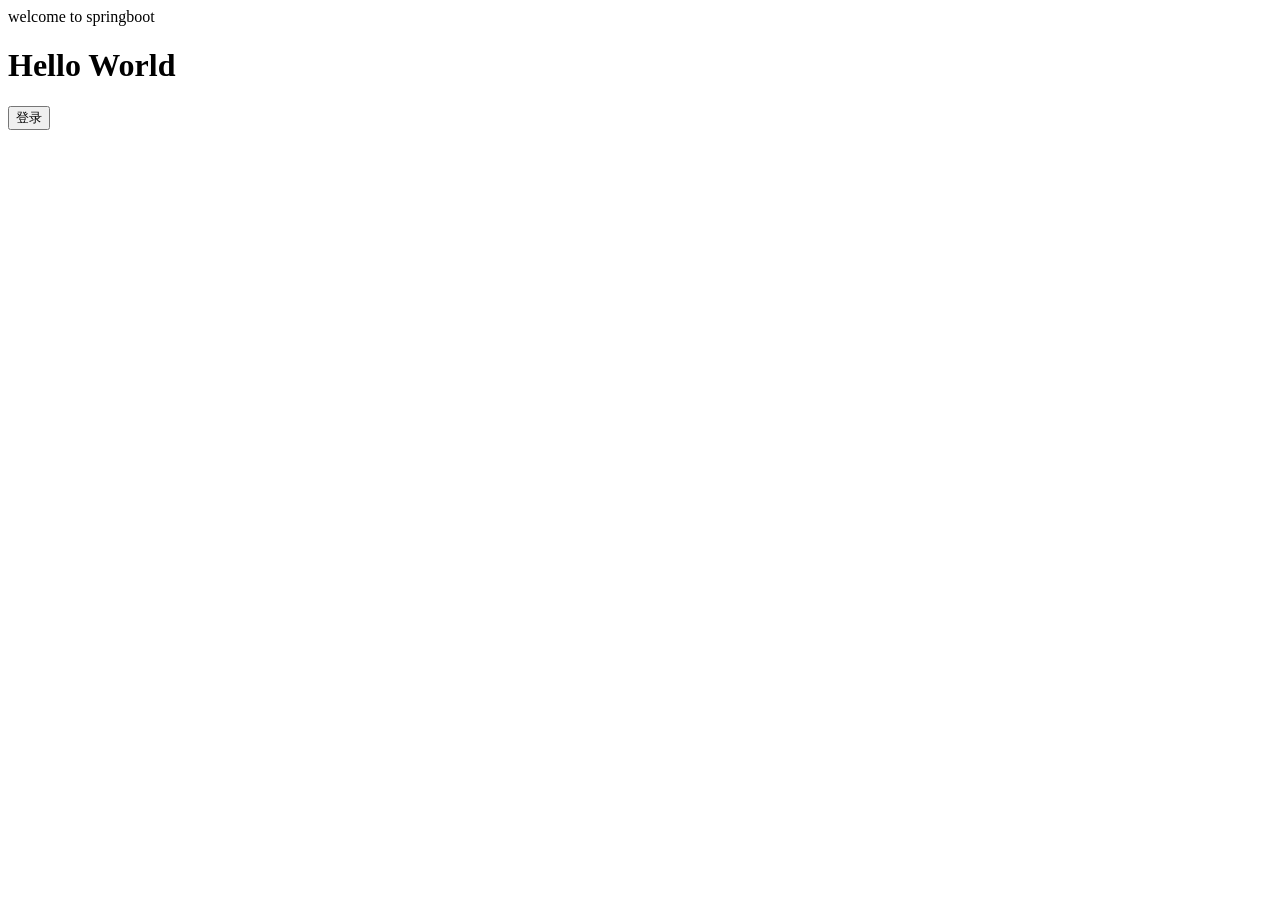
==== target/online.demo/WEB-INF/classes/templates/index.html @ f61eca94 "first commit" ====
<!DOCTYPE html>
<html>
<head lang="en">
    <meta charset="UTF-8" />
    <title>sprignboot test</title>
    <script type="text/javascript" src="/js/jquery-1.11.1.min.js"></script>
</head>
<body>
<div><span>welcome to springboot</span></div>
<h1 th:text="${host}">Hello World</h1>

<div><a href="/login.html"><button class="js-login">登录</button></a></div>
</body>

<script type="text/javascript">

$(function(){
	
	$(".js-login").on("click", function(){
		alert("要跳转咯");
	});
	
})

</script>
</html>
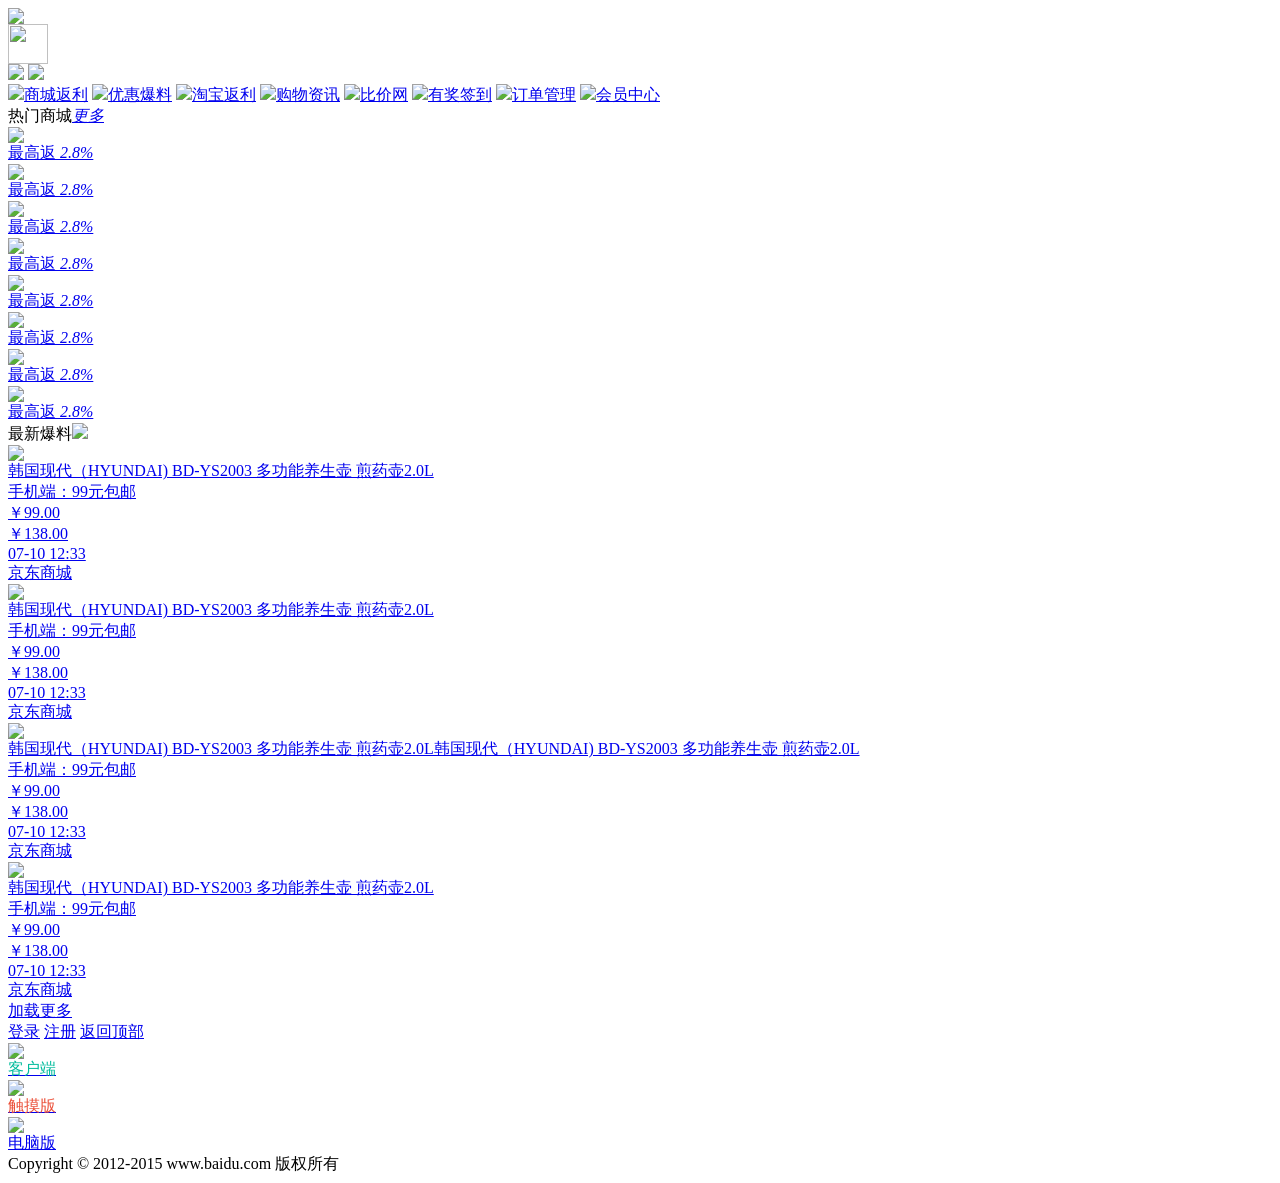
==== commit 421aa360: "集成hystrix和测试类" ====
--- a/target/online.demo/WEB-INF/classes/templates/index.html
+++ b/target/online.demo/WEB-INF/classes/templates/index.html
@@ -1,26 +1,166 @@
-<!DOCTYPE html>
-<html>
-<head lang="en">
-    <meta charset="UTF-8" />
-    <title>sprignboot test</title>
-    <script type="text/javascript" src="/js/jquery-1.11.1.min.js"></script>
-</head>
-<body>
-<div><span>welcome to springboot</span></div>
-<h1 th:text="${host}">Hello World</h1>
-
-<div><a href="/login.html"><button class="js-login">登录</button></a></div>
-</body>
-
-<script type="text/javascript">
-
-$(function(){
-	
-	$(".js-login").on("click", function(){
-		alert("要跳转咯");
-	});
-	
-})
-
-</script>
-</html>+<html>
+<head>
+<meta http-equiv="Content-Type" content="text/html; charset=utf-8" />
+<meta name="viewport" content="width=device-width, initial-scale=1.0, maximum-scale=1.0, user-scalable=0" />
+<meta name="format-detection" content="telephone=no">
+<title>移动商城</title
+><link href="css/owl.carousel.css" rel="stylesheet">
+<link href="css/public.css" rel="stylesheet" type="text/css" />
+<link href="css/index.css" rel="stylesheet" type="text/css" />
+<script src="js/jquery-1.8.3.min.js"></script>
+<script src="js/owl.carousel.min.js"></script>
+<script src="layer/layer.js"></script>
+
+<script type="text/javascript">
+$(document).ready(function(){
+	$(".mall_list a").click(function(){
+		var index = layer.open({
+			type: 1,
+			title: false,
+			closeBtn: false,
+			shadeClose: false,
+			offset: '25%',
+			content: "<div class='no_login_show'><h1>亲！您还没登录哦！</h1><a href='login.html'>马上登录</a><a href='register.html'>免费注册</a><a href='#'>去购物</a><a href='javascript:layer.closeAll();'>取消</a></div>"
+		});
+	});
+	$("#msg_bijia").click(function(){
+		layer.tips('请耐心等待一下，我们正在拼命开发中···','#msg_bijia');
+	});
+});
+</script>
+</head>
+
+<body>
+<div class="mobile">
+	<div class="header">
+    	<div class="m_logo"><a href="#"><img src="images/m-index_02.png"></a></div>
+        <div class="m_search"><a href="#"><img src="images/m-index_05.png" width="40"></a></div>
+    </div>
+	<div class="top w">
+   	<div class="m_banner" id="owl">
+            <a href="#" class="item"><img src="images/10250290397.png"></a>
+            <a href="http://www.178hui.com" class="item"><img src="images/10225357963.jpg"></a>
+      </div>
+        <div class="m_nav">
+        	<a href="http://m.178hui.com/mall/index.html"><img src="images/m-index_10.png"><span>商城返利</span></a>
+            <a href="http://m.178hui.com/baoliao/index.html"><img src="images/m-index_12.png"><span>优惠爆料</span></a>
+            <a href="http://m.178hui.com/taobao/index.html"><img src="images/m-index_14.png"><span>淘宝返利</span></a>
+            <a href="http://m.178hui.com/article/index.html"><img src="images/m-index_16.png"><span>购物资讯</span></a>
+            <a href="javascript:void(0);" id="msg_bijia"><img src="images/m-index_22.png"><span>比价网</span></a>
+            <a href="http://m.178hui.com/qiandao/index.html"><img src="images/m-index_24.png"><span>有奖签到</span></a>
+            <a href="http://m.178hui.com/order/index.html"><img src="images/m-index_26.png"><span>订单管理</span></a>
+            <a href="http://m.178hui.com/user/index.html"><img src="images/m-index_27.png"><span>会员中心</span></a>
+        </div>
+  </div>
+  <div class="m_mall w">
+  	<div class="mall_title"><span>热门商城</span><em><a href="#">更多</a></em></div>
+    <div class="mall_list">
+   	  <a href="#" class="mall"><div class="mall_logo"><img src="http://www.178hui.com/upload/mall_logo/www.jd.com.png" /></div><span>最高返 <i>2.8%</i></span></a>
+        <a href="#" class="mall"><div class="mall_logo"><img src="http://www.178hui.com/upload/2014/1110/14542624089.jd" /></div><span>最高返 <i>2.8%</i></span></a>
+        <a href="#" class="mall"><div class="mall_logo"><img src="http://www.178hui.com/upload/mall_logo/www.amazon.cn.png" /></div><span>最高返 <i>2.8%</i></span></a>
+        <a href="#" class="mall"><div class="mall_logo"><img src="http://www.178hui.com/upload/2014/0427/16595789629.gif" /></div><span>最高返 <i>2.8%</i></span></a>
+        <a href="#" class="mall"><div class="mall_logo"><img src="http://www.178hui.com/upload/2015/0506/17143913934.png" /></div><span>最高返 <i>2.8%</i></span></a>
+        <a href="#" class="mall"><div class="mall_logo"><img src="http://www.178hui.com/upload/mall_logo/www.gome.com.cn.png" /></div><span>最高返 <i>2.8%</i></span></a>
+        <a href="#" class="mall"><div class="mall_logo"><img src="http://www.178hui.com/upload/2015/0211/16471979498.png" /></div><span>最高返 <i>2.8%</i></span></a>
+        <a href="#" class="mall"><div class="mall_logo"><img src="http://www.178hui.com/upload/2014/0427/17020977409.gif" /></div><span>最高返 <i>2.8%</i></span></a>
+    </div>
+  </div>
+  <div class="m_baoliao w">
+  	<div class="baoliao_title"><span>最新爆料</span><em><a href="#"><img src="images/iconfont-shuaxin.png"></a></em></div>
+    <div class="baoliao_list">
+    	<a href="baoliao_view.html">
+        <div class="baoliao_content">
+            <div class="bl_img"><img src="http://baoliao.178hui.com/upload/2015/0710/12332059693.jpg" /></div>
+            <div class="bl_right">
+                <div class="bl_title">韩国现代（HYUNDAI) BD-YS2003 多功能养生壶 煎药壶2.0L</div>
+                <div class="bl_note">手机端：99元包邮</div>
+                <div class="bl_tag">
+                    <div class="bl_price">￥99.00</div>
+                    <div class="bl_oprice">￥138.00</div>
+                    <div class="bl_time">07-10 12:33</div>
+                    <div class="bl_mall">京东商城</div>
+                </div>
+            </div>
+        </div> 
+        </a>
+        <a href="#">
+        <div class="baoliao_content">
+            <div class="bl_img"><img src="http://baoliao.178hui.com/upload/2015/0710/12332059693.jpg" /></div>
+            <div class="bl_right">
+                <div class="bl_title">韩国现代（HYUNDAI) BD-YS2003 多功能养生壶 煎药壶2.0L</div>
+                <div class="bl_note">手机端：99元包邮</div>
+                <div class="bl_tag">
+                    <div class="bl_price">￥99.00</div>
+                    <div class="bl_oprice">￥138.00</div>
+                    <div class="bl_time">07-10 12:33</div>
+                    <div class="bl_mall">京东商城</div>
+                </div>
+            </div>
+        </div> 
+        </a>
+        <a href="#">
+        <div class="baoliao_content">
+            <div class="bl_img"><img src="http://baoliao.178hui.com/upload/2015/0710/12332059693.jpg" /></div>
+            <div class="bl_right">
+                <div class="bl_title">韩国现代（HYUNDAI) BD-YS2003 多功能养生壶 煎药壶2.0L韩国现代（HYUNDAI) BD-YS2003 多功能养生壶 煎药壶2.0L</div>
+                <div class="bl_note">手机端：99元包邮</div>
+                <div class="bl_tag">
+                    <div class="bl_price">￥99.00</div>
+                    <div class="bl_oprice">￥138.00</div>
+                    <div class="bl_time">07-10 12:33</div>
+                    <div class="bl_mall">京东商城</div>
+                </div>
+            </div>
+        </div> 
+        </a>
+        <a href="#">
+        <div class="baoliao_content">
+            <div class="bl_img"><img src="http://baoliao.178hui.com/upload/2015/0710/12332059693.jpg" /></div>
+            <div class="bl_right">
+                <div class="bl_title">韩国现代（HYUNDAI) BD-YS2003 多功能养生壶 煎药壶2.0L</div>
+                <div class="bl_note">手机端：99元包邮</div>
+                <div class="bl_tag">
+                    <div class="bl_price">￥99.00</div>
+                    <div class="bl_oprice">￥138.00</div>
+                    <div class="bl_time">07-10 12:33</div>
+                    <div class="bl_mall">京东商城</div>
+                </div>
+            </div>
+        </div> 
+        </a>
+    </div>
+    <div class="bl_more"><a href="#">加载更多</a></div>
+  </div>
+  <div class="m_user w">
+  	<!--<a href="user.html">忆乡人***</a>
+    <a href="#">退出</a>-->
+    <a href="login.html">登录</a>
+    <a href="register.html">注册</a>
+    <a href="javascript:void(0);" class="backtop">返回顶部</a>  </div>
+  <div class="footer w">
+  	<a href="#"><div class="ico_img"><img src="images/178hui-app.png"></div><span style="color:#00bb9c">客户端</span></a>
+    <a href="index.html"><div class="ico_img"><img src="images/178hui-shouji.png"></div><span style="color:#eb4f38">触摸版</span></a>
+    <a href="#"><div class="ico_img"><img src="images/178hui-diannao.png"></div><span>电脑版</span></a>
+  </div>
+  <div class="copyright">Copyright © 2012-2015 www.baidu.com 版权所有</div>
+</div>
+<div class="gotop backtop" style="display:none;"></div>
+
+</body>
+</html>
+<script type="text/javascript">
+//返回顶部
+$(document).ready(function(){
+	$(window).scroll(function () {
+		var scrollHeight = $(document).height();
+		var scrollTop = $(window).scrollTop();
+		var $windowHeight = $(window).innerHeight();
+		scrollTop > 75 ? $(".gotop").fadeIn(200).css("display","block") : $(".gotop").fadeOut(200).css({"background-image":"url(images/iconfont-fanhuidingbu.png)"});
+	});
+	$('.backtop').click(function (e) {
+		$(".gotop").css({"background-image":"url(images/iconfont-fanhuidingbu_up.png)"});
+		e.preventDefault();
+		$('html,body').animate({ scrollTop:0});
+	});
+});
+</script>
